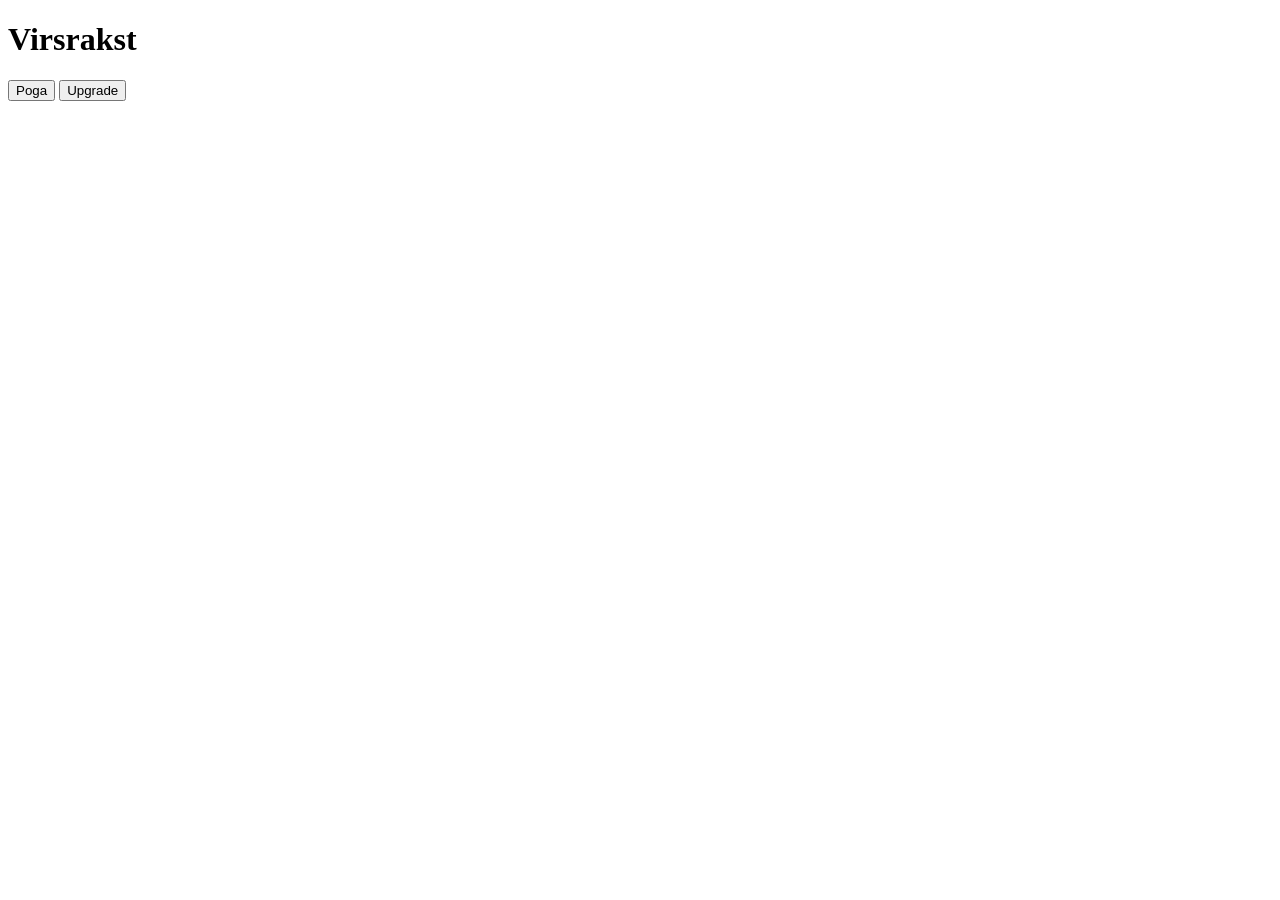
==== index.html @ 4f681176 "Pirmais commits, uzstādu GitHub repo" ====
<!DOCTYPE html>
<html lang="en">
<head>
    <meta charset="UTF-8">
    <meta name="viewport" content="width=device-width, initial-scale=1.0">
    <title>Totenkopf - menu</title>

</head>
<body>
    <h1 id="myId">Virsrakst</h1>
    <button id="btn">Poga</button>
    <button id="upgradeBtn">Upgrade</button>
</body>
</html>
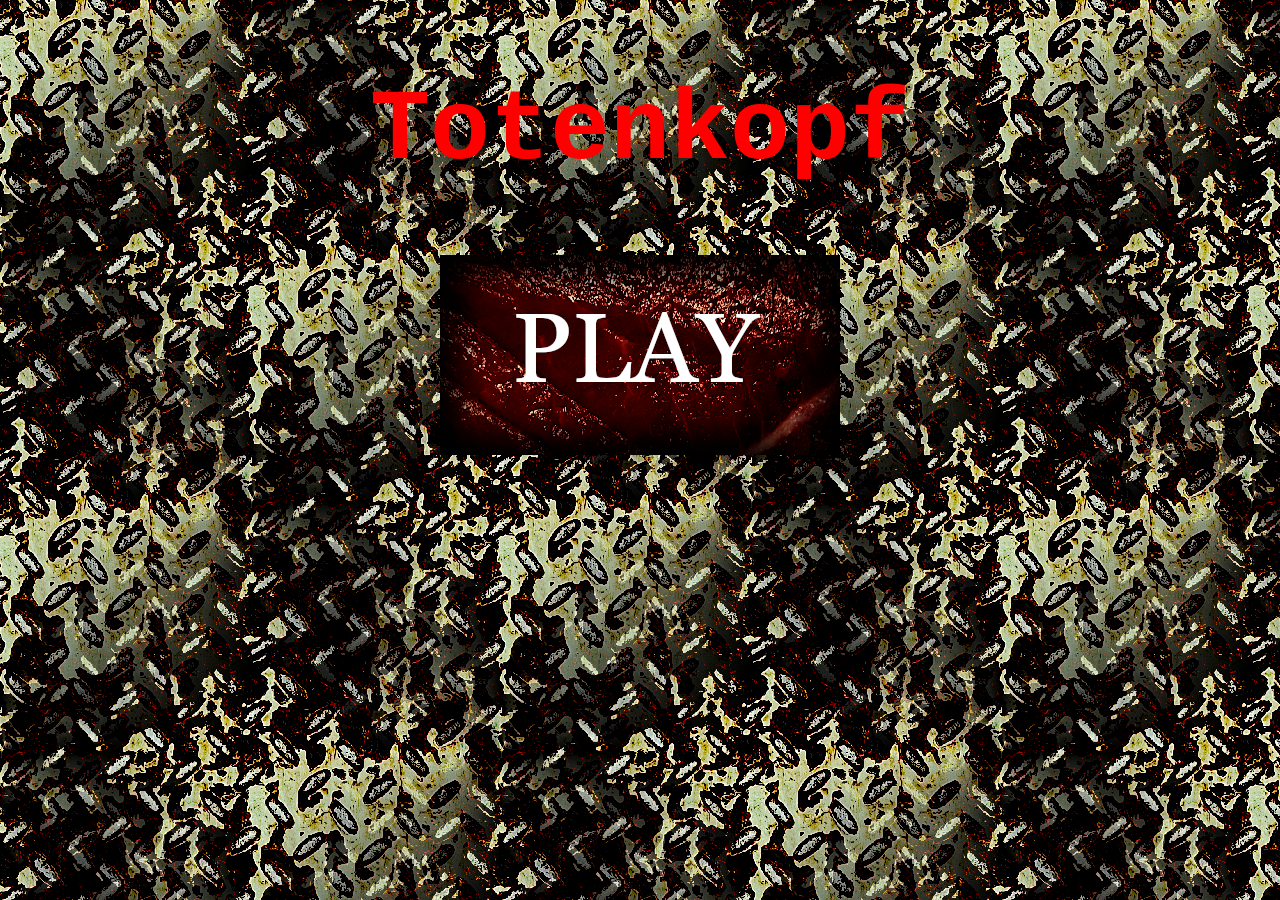
==== commit 129aa384: "Pārsaucu main menu failu." ====
--- a/index.html
+++ b/index.html
@@ -1,15 +1,13 @@
-<!DOCTYPE html>
-<html lang="en">
-<head>
-    <meta charset="UTF-8">
-    <meta name="viewport" content="width=device-width, initial-scale=1.0">
-    <title>Totenkopf - menu</title>
-
-</head>
-<body>
-    <h1 id="myId">Virsrakst</h1>
-    <button id="btn">Poga</button>
-    <button id="upgradeBtn">Upgrade</button>
-</body>
-</html>
-
+<!DOCTYPE html>
+<html lang="en">
+<head>
+    <meta charset="UTF-8">
+    <meta name="viewport" content="width=device-width, initial-scale=1.0">
+    <title>Totenkopf</title>
+    <link rel="stylesheet" href="MainMenu.css">
+</head>
+<body>
+    <h1>Totenkopf</h1>
+    <a class='gaming' href="Totenkopf.html"></a>
+</body>
+</html>
--- a/MainMenu.css
+++ b/MainMenu.css
@@ -0,0 +1,26 @@
+body {
+    background-image: url('GimpFaili/MetalTexture.png');
+    background-repeat: repeat;
+    font-family: 'Courier New', monospace; 
+    display: flex;
+    flex-direction: column;
+    align-items: center;
+}
+h1 {
+    color: red;
+    font-size: 100px;
+}
+.gaming {
+    background-image: url('./GimpFaili/PlayBtn.png');
+    background-size: cover;
+    height: 200px;
+    width: 400px;
+    transition: 25ms;
+}
+.gaming:hover {
+    background-image: url('./GimpFaili/PlayBtnHover.png');
+    background-size: cover;
+    height: 200px;
+    width: 400px;
+    transform: translateY(-10px);
+}
